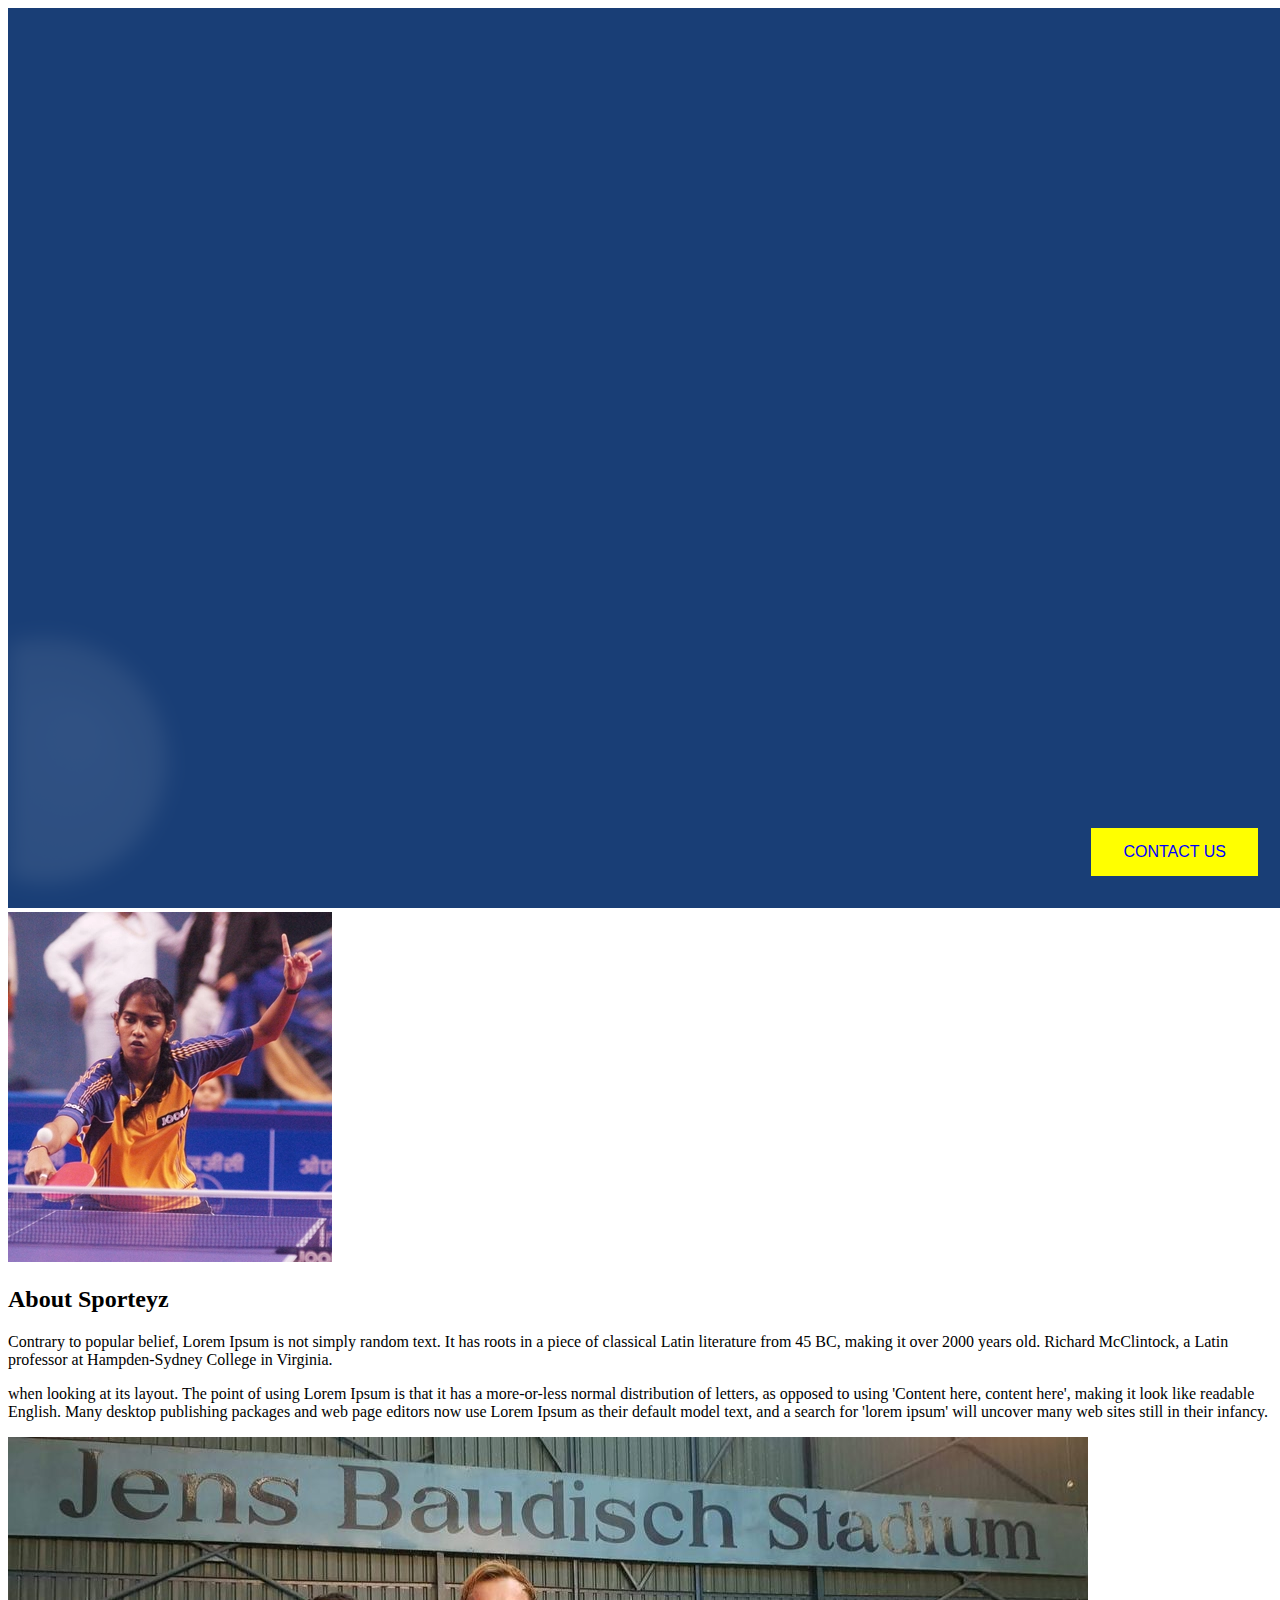
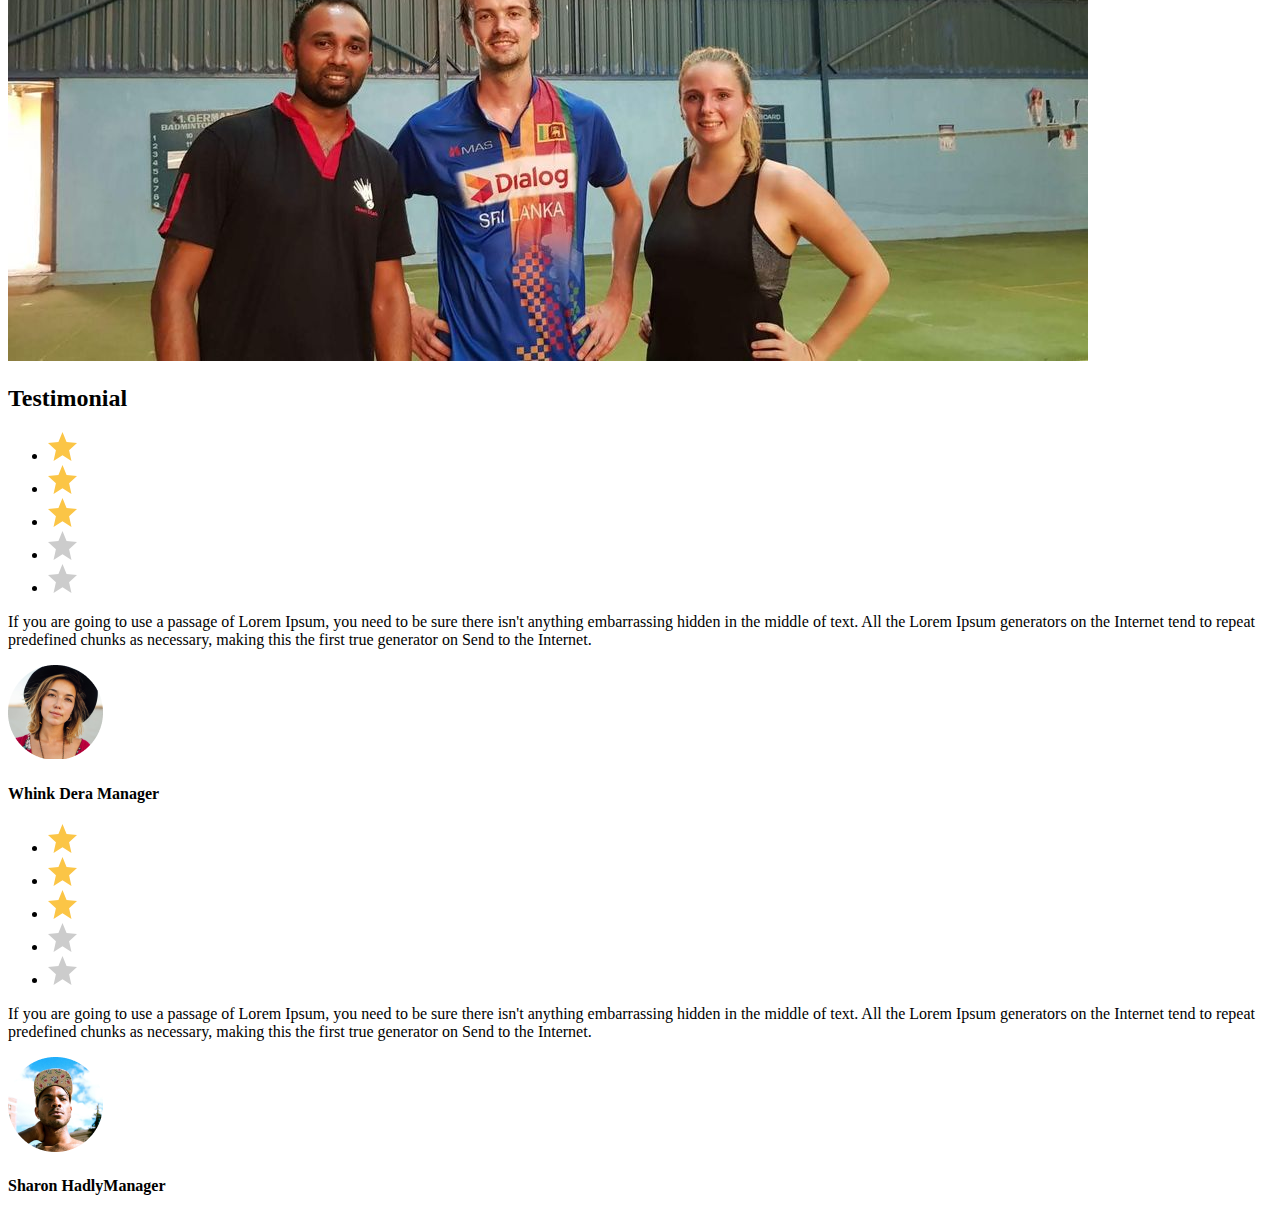
==== index.html @ 8a098081 "first commit" ====
<!DOCTYPE html>
<html>
<head>
    <meta charset="UTF-8">
  <meta name="viewport" content="width=device-width, initial-scale=1.0">
  <title>Document</title>
  <link rel="stylesheet" href="styles.css">
   
</head>
<body>

    
    <style>
        .button {
          border: none;
          color: blue;
          padding: 15px 32px;
          text-align: center;
          text-decoration: none;
          display: inline-block;
          font-size: 16px;
          margin: 4px 2px;
          cursor: pointer;
          position: fixed;
          bottom: 20px; 
          right: 20px; 
          background-color: yellow;
        }
        
        </style>

<button class="button">CONTACT US</button>

<img src="./images/background.png" alt="./images/background.png">

<width: 1520px></width:>


    
    <button class="button">CONTACT US</button>
   
    <div class="playing-main-wrapper">
        <style>
      
        </style>  
           
           <div class="playing-img">
              <img src="./images/srilankan girl.png" alt="girl img">
           </div>
          
           <div class="left-title">
                 <h2>About Sporteyz</h2>
              </div>
            <p>Contrary to popular belief, Lorem Ipsum is not simply random text. It has roots in a piece of classical Latin literature from 45 BC, making it over 2000 years old. Richard McClintock, a Latin professor at Hampden-Sydney College in Virginia.</p>
            <p>when looking at its layout. The point of using Lorem Ipsum is that it has a more-or-less normal distribution of letters, as
              opposed to using 'Content here, content here', making it look like readable English. Many desktop publishing packages 
             and web page editors now use Lorem Ipsum as their default model text, and a search for 'lorem ipsum' will uncover many
              web sites still in their infancy.</p>
  </div>
</body>
<body>
    <img src="./images/group.png" alt="group">
   
        
    <div class="sporty-testimonial-wrapper">
        <div class="container custom-container">
            <div class="head-title">
                <h2>Testimonial</h2>
            </div>
            <div class="testimonial-flex-container">
                <div class="testimonial-slider">
                    <div class="owl-carousel owl-theme">
                        <div class="flex-container">
                            <div class="item">
                                <div class="testi-block-wrapper">
                                    <div class="testi-text">
                                        <ul>
                                            <li><svg width="29" height="29" viewBox="0 0 29 29" fill="none" xmlns="http://www.w3.org/2000/svg"><path d="M14.5 23.3068L23.461 29L21.083 18.27L29 11.0505L18.5745 10.1195L14.5 0L10.4255 10.1195L0 11.0505L7.917 18.27L5.539 29L14.5 23.3068Z" fill="#FBC546"/></svg></li>
                                            <li><svg width="29" height="29" viewBox="0 0 29 29" fill="none" xmlns="http://www.w3.org/2000/svg"><path d="M14.5 23.3068L23.461 29L21.083 18.27L29 11.0505L18.5745 10.1195L14.5 0L10.4255 10.1195L0 11.0505L7.917 18.27L5.539 29L14.5 23.3068Z" fill="#FBC546"/></svg></li>
                                            <li><svg width="29" height="29" viewBox="0 0 29 29" fill="none" xmlns="http://www.w3.org/2000/svg"><path d="M14.5 23.3068L23.461 29L21.083 18.27L29 11.0505L18.5745 10.1195L14.5 0L10.4255 10.1195L0 11.0505L7.917 18.27L5.539 29L14.5 23.3068Z" fill="#FBC546"/></svg></li>
                                            <li><svg width="29" height="29" viewBox="0 0 29 29" fill="none" xmlns="http://www.w3.org/2000/svg"><path d="M14.5 23.3068L23.461 29L21.083 18.27L29 11.0505L18.5745 10.1195L14.5 0L10.4255 10.1195L0 11.0505L7.917 18.27L5.539 29L14.5 23.3068Z" fill="#cccccc"/></svg></li>
                                            <li><svg width="29" height="29" viewBox="0 0 29 29" fill="none" xmlns="http://www.w3.org/2000/svg"><path d="M14.5 23.3068L23.461 29L21.083 18.27L29 11.0505L18.5745 10.1195L14.5 0L10.4255 10.1195L0 11.0505L7.917 18.27L5.539 29L14.5 23.3068Z" fill="#cccccc"/></svg></li>
                                        </ul>
                                        <p>If you are going to use a passage of Lorem Ipsum, you need to be sure there isn't anything embarrassing hidden in the middle of text. All the Lorem Ipsum generators on the Internet tend to repeat predefined chunks as necessary, making this the first true generator on Send to the Internet.</p>
                                    </div>
                                    <div class="testi-img">
                                        <div class="profile-img"> <img src="images/testi1.png" alt="img"> </div>
                                        <div class="profile-text"> <h4>Whink Dera <span>Manager </span></h4></div>
                                    </div>
                                </div>
                            </div>
                            <div class="item">
                                <div class="testi-block-wrapper">
                                    <div class="testi-text">
                                        <ul>
                                            <li><svg width="29" height="29" viewBox="0 0 29 29" fill="none" xmlns="http://www.w3.org/2000/svg"><path d="M14.5 23.3068L23.461 29L21.083 18.27L29 11.0505L18.5745 10.1195L14.5 0L10.4255 10.1195L0 11.0505L7.917 18.27L5.539 29L14.5 23.3068Z" fill="#FBC546"></path></svg></li> 
                                            <li><svg width="29" height="29" viewBox="0 0 29 29" fill="none" xmlns="http://www.w3.org/2000/svg"><path d="M14.5 23.3068L23.461 29L21.083 18.27L29 11.0505L18.5745 10.1195L14.5 0L10.4255 10.1195L0 11.0505L7.917 18.27L5.539 29L14.5 23.3068Z" fill="#FBC546"></path></svg></li>
                                            <li><svg width="29" height="29" viewBox="0 0 29 29" fill="none" xmlns="http://www.w3.org/2000/svg"><path d="M14.5 23.3068L23.461 29L21.083 18.27L29 11.0505L18.5745 10.1195L14.5 0L10.4255 10.1195L0 11.0505L7.917 18.27L5.539 29L14.5 23.3068Z" fill="#FBC546"></path></svg></li>
                                            <li><svg width="29" height="29" viewBox="0 0 29 29" fill="none" xmlns="http://www.w3.org/2000/svg"><path d="M14.5 23.3068L23.461 29L21.083 18.27L29 11.0505L18.5745 10.1195L14.5 0L10.4255 10.1195L0 11.0505L7.917 18.27L5.539 29L14.5 23.3068Z" fill="#cccccc"></path></svg></li>
                                            <li><svg width="29" height="29" viewBox="0 0 29 29" fill="none" xmlns="http://www.w3.org/2000/svg"><path d="M14.5 23.3068L23.461 29L21.083 18.27L29 11.0505L18.5745 10.1195L14.5 0L10.4255 10.1195L0 11.0505L7.917 18.27L5.539 29L14.5 23.3068Z" fill="#cccccc"></path></svg></li>
                                        </ul>
                                        <p>If you are going to use a passage of Lorem Ipsum, you need to be sure there isn't anything embarrassing hidden in the middle of text. All the Lorem Ipsum generators on the Internet tend to repeat predefined chunks as necessary, making this the first true generator on Send to the Internet.</p>
                                    </div>
                                    <div class="testi-img">
                                        <div class="profile-img"> <img src="images/testi2.png" alt="img"> </div>
                                        <div class="profile-text"> <h4>Sharon Hadly<span>Manager </span></h4></div>
                                    </div>
                                </div>
                            </div>
                        </div>
                    </div>
                </div>
            </div>
        </div>
    </div>
    

   

        
</body>





</html>
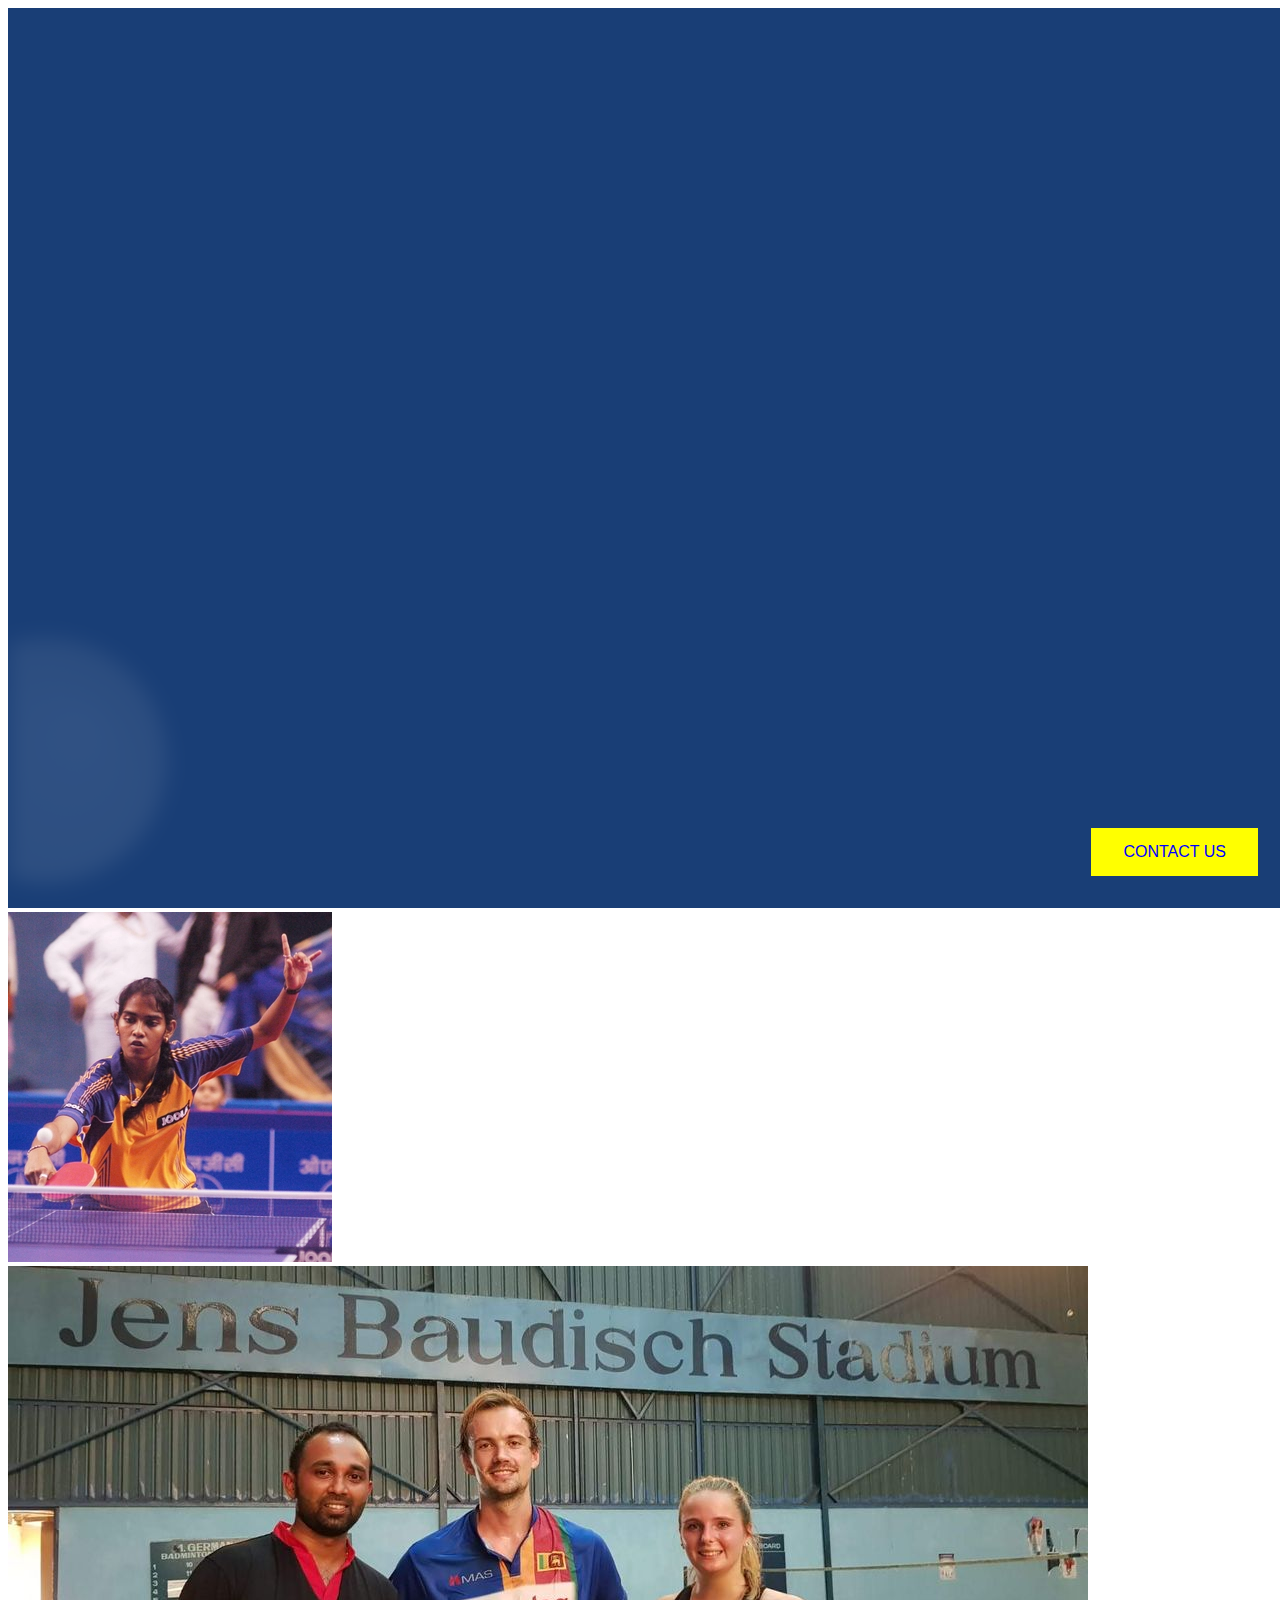
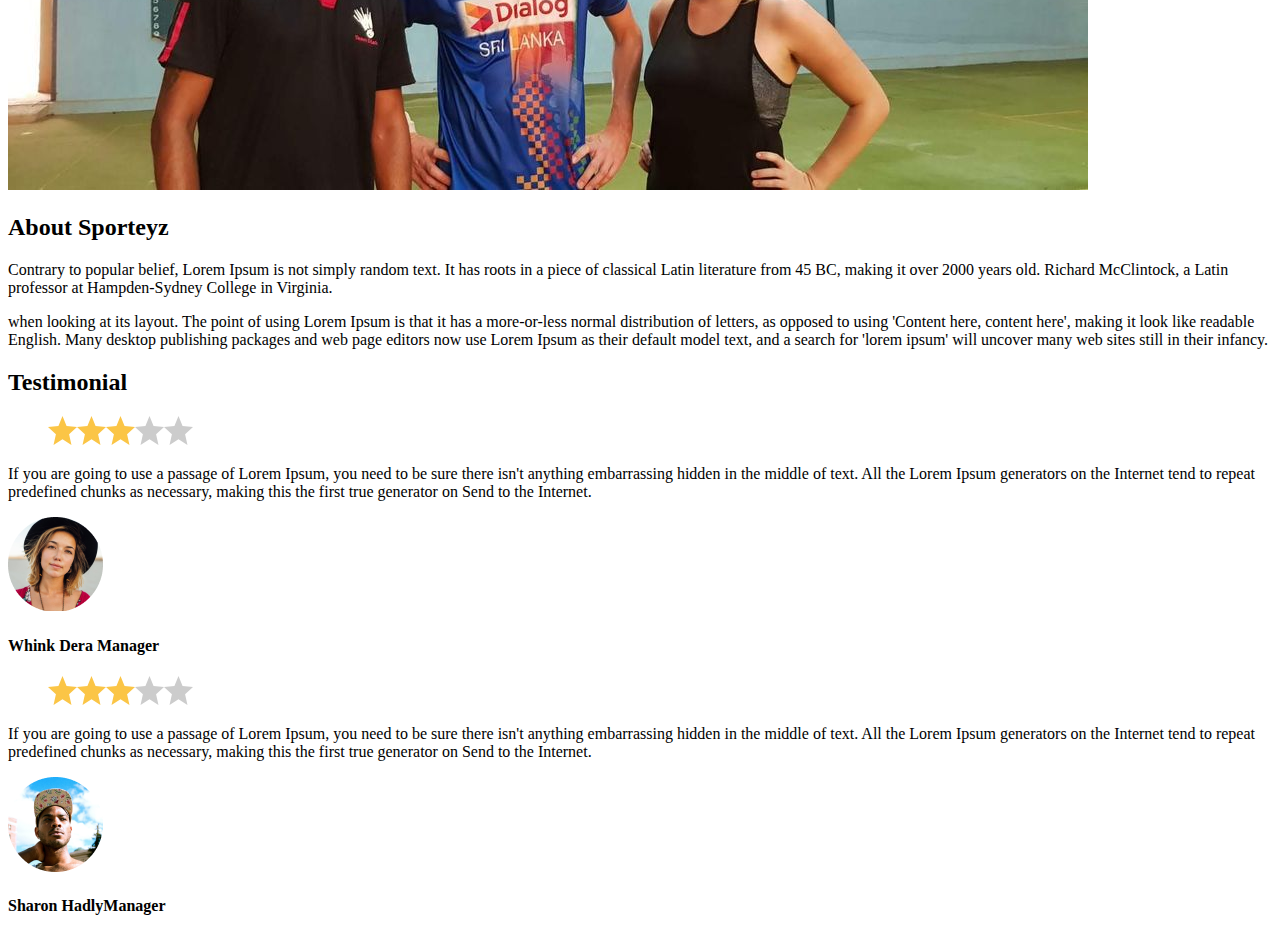
==== commit c3cc9e9b: "bhgiuhui" ====
--- a/index.html
+++ b/index.html
@@ -48,18 +48,27 @@
               <img src="./images/srilankan girl.png" alt="girl img">
            </div>
           
-           <div class="left-title">
-                 <h2>About Sporteyz</h2>
-              </div>
-            <p>Contrary to popular belief, Lorem Ipsum is not simply random text. It has roots in a piece of classical Latin literature from 45 BC, making it over 2000 years old. Richard McClintock, a Latin professor at Hampden-Sydney College in Virginia.</p>
-            <p>when looking at its layout. The point of using Lorem Ipsum is that it has a more-or-less normal distribution of letters, as
-              opposed to using 'Content here, content here', making it look like readable English. Many desktop publishing packages 
-             and web page editors now use Lorem Ipsum as their default model text, and a search for 'lorem ipsum' will uncover many
-              web sites still in their infancy.</p>
+           <div class="main-content">
+            <div class="left-side">
+                <img src="./images/group.png" alt="group">
+            </div>
+            <div class="right-side">
+                
+                    <h2>About Sporteyz</h2>
+                
+                 <p>Contrary to popular belief, Lorem Ipsum is not simply random text. It has roots in a piece of classical Latin literature from 45 BC, making it over 2000 years old. Richard McClintock, a Latin professor at Hampden-Sydney College in Virginia.</p>
+                <p>when looking at its layout. The point of using Lorem Ipsum is that it has a more-or-less normal distribution of letters, as
+                  opposed to using 'Content here, content here', making it look like readable English. Many desktop publishing packages 
+                 and web page editors now use Lorem Ipsum as their default model text, and a search for 'lorem ipsum' will uncover many
+                  web sites still in their infancy.</p>
+            </div>
+           </div>
+          
+            
   </div>
 </body>
 <body>
-    <img src="./images/group.png" alt="group">
+    <!-- <img src="./images/group.png" alt="group"> -->
    
         
     <div class="sporty-testimonial-wrapper">
@@ -74,7 +83,7 @@
                             <div class="item">
                                 <div class="testi-block-wrapper">
                                     <div class="testi-text">
-                                        <ul>
+                                        <ul style="display: flex; list-style-type: none;">
                                             <li><svg width="29" height="29" viewBox="0 0 29 29" fill="none" xmlns="http://www.w3.org/2000/svg"><path d="M14.5 23.3068L23.461 29L21.083 18.27L29 11.0505L18.5745 10.1195L14.5 0L10.4255 10.1195L0 11.0505L7.917 18.27L5.539 29L14.5 23.3068Z" fill="#FBC546"/></svg></li>
                                             <li><svg width="29" height="29" viewBox="0 0 29 29" fill="none" xmlns="http://www.w3.org/2000/svg"><path d="M14.5 23.3068L23.461 29L21.083 18.27L29 11.0505L18.5745 10.1195L14.5 0L10.4255 10.1195L0 11.0505L7.917 18.27L5.539 29L14.5 23.3068Z" fill="#FBC546"/></svg></li>
                                             <li><svg width="29" height="29" viewBox="0 0 29 29" fill="none" xmlns="http://www.w3.org/2000/svg"><path d="M14.5 23.3068L23.461 29L21.083 18.27L29 11.0505L18.5745 10.1195L14.5 0L10.4255 10.1195L0 11.0505L7.917 18.27L5.539 29L14.5 23.3068Z" fill="#FBC546"/></svg></li>
@@ -92,7 +101,7 @@
                             <div class="item">
                                 <div class="testi-block-wrapper">
                                     <div class="testi-text">
-                                        <ul>
+                                        <ul style="display: flex; list-style-type: none;">
                                             <li><svg width="29" height="29" viewBox="0 0 29 29" fill="none" xmlns="http://www.w3.org/2000/svg"><path d="M14.5 23.3068L23.461 29L21.083 18.27L29 11.0505L18.5745 10.1195L14.5 0L10.4255 10.1195L0 11.0505L7.917 18.27L5.539 29L14.5 23.3068Z" fill="#FBC546"></path></svg></li> 
                                             <li><svg width="29" height="29" viewBox="0 0 29 29" fill="none" xmlns="http://www.w3.org/2000/svg"><path d="M14.5 23.3068L23.461 29L21.083 18.27L29 11.0505L18.5745 10.1195L14.5 0L10.4255 10.1195L0 11.0505L7.917 18.27L5.539 29L14.5 23.3068Z" fill="#FBC546"></path></svg></li>
                                             <li><svg width="29" height="29" viewBox="0 0 29 29" fill="none" xmlns="http://www.w3.org/2000/svg"><path d="M14.5 23.3068L23.461 29L21.083 18.27L29 11.0505L18.5745 10.1195L14.5 0L10.4255 10.1195L0 11.0505L7.917 18.27L5.539 29L14.5 23.3068Z" fill="#FBC546"></path></svg></li>
